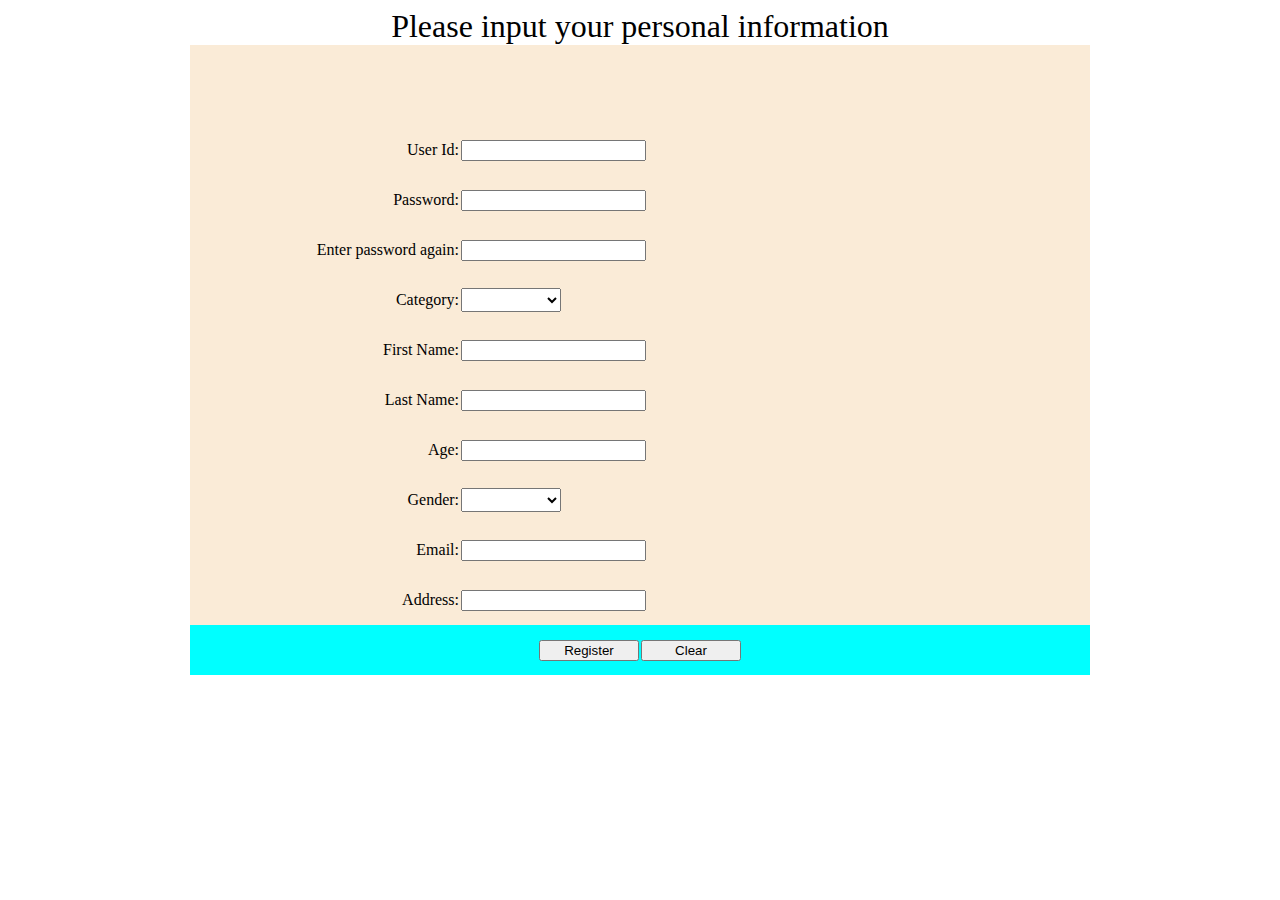
==== src/main/webapp/WEB-INF/pages/register.html @ 52ae78f1 "Initial commit" ====
<!DOCTYPE html>
<html lang="en" xml:th="http://www.thymeleaf.org">
<head>
    <meta charset="UTF-8">
    <title>Student Information Management System</title>
    <link rel="stylesheet" type="text/css" href="register.css" media="screen"/>
</head>
<body>
<form th:action="@{/register}" method="post">
    <input type="hidden" name="method" value="doRegister"/>
    <table style="margin: auto; width: 900px;background-color: antiquewhite; border-collapse:collapse">
        <caption style="font-size: xx-large">Please input your personal information</caption>
        <tbody style="text-align: center;">
        <tr style="height: 80px">
            <td style="text-align:center" colspan="3">
                <p style="color: blue; font-weight: bold;" th:text="${registerOkMessage}"></p>
            </td>
        </tr>
        <tr style="height: 50px">
            <td style="text-align:right; width: 30%">
                User Id:
            </td>
            <td style="text-align: left">
                <input type="text" name="userId" th:value="${userId}"/>
            </td>
            <td style="text-align: left">
                <p style="color:red; font-weight: bold;" th:text="${errMessage}"></p>
            </td>
        </tr>
        <tr style="height: 50px">
            <td style="text-align:right; width: 30%">
                Password:
            </td>
            <td style="text-align: left" colspan="2">
                <input type="password" name="password" th:value="${password}"/>
            </td>
        </tr>
        <tr style="height: 50px">
            <td style="text-align:right; width: 30%">
                Enter password again:
            </td>
            <td style="text-align: left" colspan="2">
                <input type="password" name="passwordAgain" th:value="${passwordAgain}"/>
            </td>
        </tr>
        <tr style="height: 50px">
            <td style="text-align:right; width: 30%">
                Category:
            </td>
            <td style="text-align: left" colspan="2">
                <select name="userCategory" style="width: 100px; font-size: large">
                    <option th:selected="${userCategory==''}" value=""></option>
                    <option th:selected="${userCategory=='student'}" value="student">student</option>
                    <option th:selected="${userCategory=='teacher'}" value="teacher">teacher</option>
                </select>
            </td>
        </tr>
        <tr style="height: 50px">
            <td style="text-align:right; width: 30%">
                First Name:
            </td>
            <td style="text-align: left" colspan="2">
                <input type="text" name="userFirstName" th:value="${userFirstName}"/>
            </td>
        </tr>
        <tr style="height: 50px">
            <td style="text-align:right; width: 30%">
                Last Name:
            </td>
            <td style="text-align: left" colspan="2">
                <input type="text" name="userLastName" th:value="${userLastName}"/>
            </td>
        </tr>
        <tr style="height: 50px">
            <td style="text-align:right; width: 30%">
                Age:
            </td>
            <td style="text-align: left" colspan="2">
                <input type="text" name="userAge" th:value="${userAge}"/>
            </td>
        </tr>
        <tr style="height: 50px">
            <td style="text-align:right; width: 30%">
                Gender:
            </td>
            <td style="text-align: left" colspan="2">
                <select name="userGender" style="width: 100px; font-size: large">
                    <option th:selected="${userGender==''}" value=""></option>
                    <option th:selected="${userGender=='male'}" value="M">male</option>
                    <option th:selected="${userGender=='female'}" value="F">female</option>
                </select>
            </td>
        </tr>
        <tr style="height: 50px">
            <td style="text-align:right; width: 30%">
                Email:
            </td>
            <td style="text-align: left" colspan="2">
                <input type="text" name="userEmail" th:value="${userEmail}"/>
            </td>
        </tr>
        <tr style="height: 50px">
            <td style="text-align:right; width: 30%">
                Address:
            </td>
            <td style="text-align: left" colspan="2">
                <input type="text" name="userAddress" th:value="${userAddress}"/>
            </td>
        </tr>
        </tbody>
    </table>
    <table style="margin: auto; width: 900px;background-color: cyan; border-collapse:collapse;">
        <tr style="height: 50px">
            <td style="text-align:right; width: 50%">
                <button style="width: 100px" type="submit">Register</button>
            </td>
            <td style="text-align:left; width: 50%">
                <button style="width: 100px" type="reset">Clear</button>
            </td>
        </tr>
    </table>
</form>
</body>
</html>
---- src/main/webapp/WEB-INF/pages/register.css ----
table.registerForm {
    background-color: blue;
}
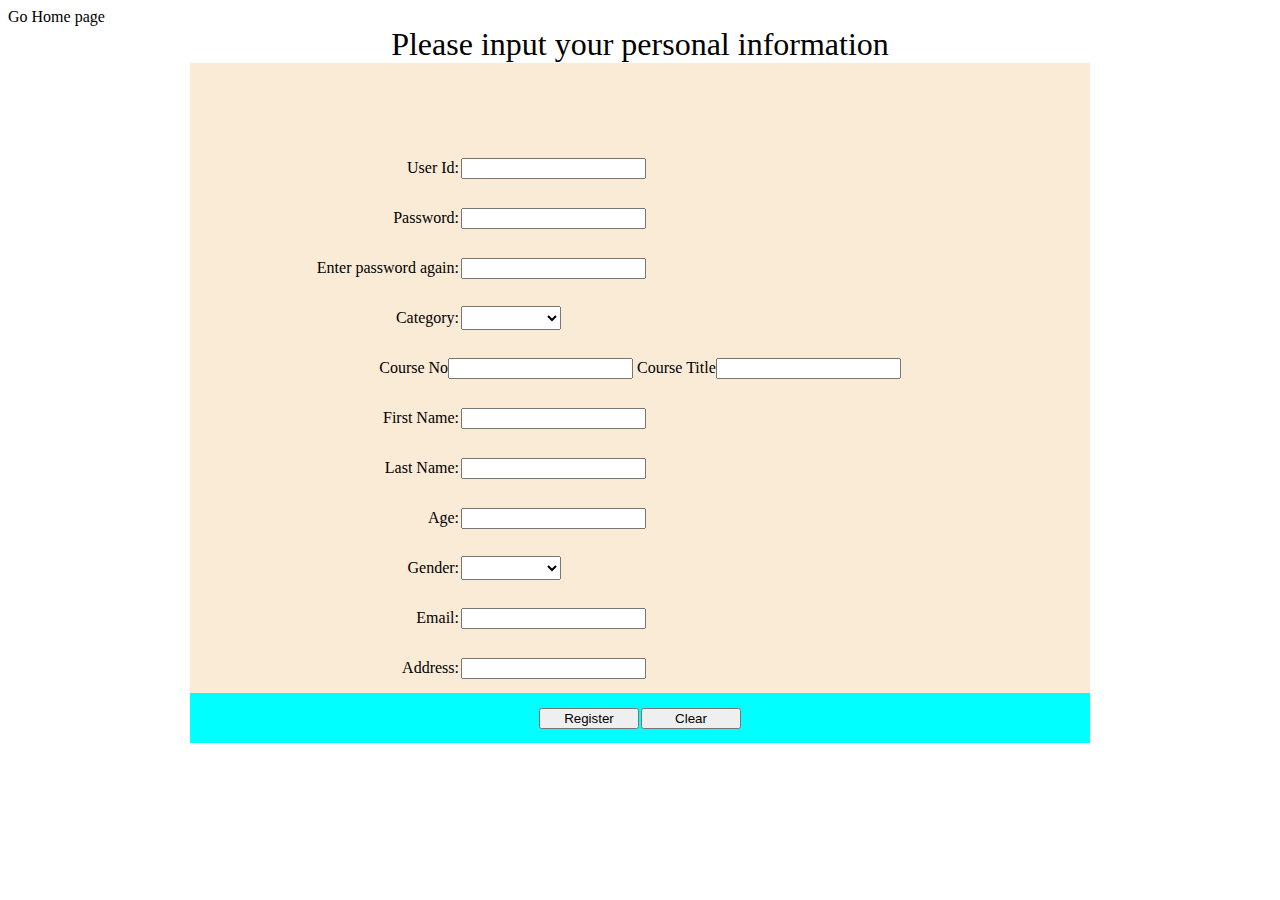
==== commit fef5d8e6: "2023-02-12 create [edit grade]page and logic" ====
--- a/src/main/webapp/WEB-INF/pages/register.html
+++ b/src/main/webapp/WEB-INF/pages/register.html
@@ -4,8 +4,27 @@
     <meta charset="UTF-8">
     <title>Student Information Management System</title>
     <link rel="stylesheet" type="text/css" href="register.css" media="screen"/>
+    <script type="text/javascript">
+        function categoryChang() {
+            var obj = document.getElementById("userCategory");
+            var obj1 = document.getElementById("courseNo");
+            var obj2 = document.getElementById("courseTitle");
+            if (obj.value == "teacher") {
+                obj1.disabled = false;
+                obj2.disabled = false;
+            } else {
+                obj1.value = "";
+                obj2.value = "";
+                obj1.disabled = true;
+                obj2.disabled = true;
+            }
+        }
+    </script>
 </head>
 <body>
+<div>
+    <a th:href="@{/auth?method=logout}">Go Home page</a>
+</div>
 <form th:action="@{/register}" method="post">
     <input type="hidden" name="method" value="doRegister"/>
     <table style="margin: auto; width: 900px;background-color: antiquewhite; border-collapse:collapse">
@@ -24,51 +43,74 @@
                 <input type="text" name="userId" th:value="${userId}"/>
             </td>
             <td style="text-align: left">
-                <p style="color:red; font-weight: bold;" th:text="${errMessage}"></p>
+                <p style="color:red; font-weight: bold;" th:text="${userIdErrMsg}"></p>
             </td>
         </tr>
         <tr style="height: 50px">
             <td style="text-align:right; width: 30%">
                 Password:
             </td>
-            <td style="text-align: left" colspan="2">
+            <td style="text-align: left">
                 <input type="password" name="password" th:value="${password}"/>
+            </td>
+            <td style="text-align: left">
+                <p style="color:red; font-weight: bold;" th:text="${passwordErrMsg}"></p>
             </td>
         </tr>
         <tr style="height: 50px">
             <td style="text-align:right; width: 30%">
                 Enter password again:
             </td>
-            <td style="text-align: left" colspan="2">
+            <td style="text-align: left">
                 <input type="password" name="passwordAgain" th:value="${passwordAgain}"/>
+            </td>
+            <td style="text-align: left">
+                <p style="color:red; font-weight: bold;" th:text="${passwordAgainErrMsg}"></p>
             </td>
         </tr>
         <tr style="height: 50px">
             <td style="text-align:right; width: 30%">
                 Category:
             </td>
-            <td style="text-align: left" colspan="2">
-                <select name="userCategory" style="width: 100px; font-size: large">
+            <td style="text-align: left">
+                <select id="userCategory" name="userCategory" style="width: 100px; font-size: large"
+                        onchange="categoryChang()">
                     <option th:selected="${userCategory==''}" value=""></option>
                     <option th:selected="${userCategory=='student'}" value="student">student</option>
                     <option th:selected="${userCategory=='teacher'}" value="teacher">teacher</option>
                 </select>
+            </td>
+            <td style="text-align: left">
+                <p style="color:red; font-weight: bold;" th:text="${userCategoryErrMsg}"></p>
+            </td>
+        </tr>
+        <tr style="height: 50px">
+            <td colspan="3">
+                Course No<input type="text" id="courseNo" name="courseNo" MAXLENGTH="10" th:value="${courseNo}"/>
+                Course Title<input type="text" id="courseTitle" name="courseTitle" MAXLENGTH="50"
+                                   th:value="${courseTitle}"/>
             </td>
         </tr>
         <tr style="height: 50px">
             <td style="text-align:right; width: 30%">
                 First Name:
             </td>
-            <td style="text-align: left" colspan="2">
+            <td style="text-align: left">
                 <input type="text" name="userFirstName" th:value="${userFirstName}"/>
+            </td>
+            <td style="text-align: left">
+                <p style="color:red; font-weight: bold;" th:text="${firstNameErrMsg}"></p>
             </td>
         </tr>
         <tr style="height: 50px">
             <td style="text-align:right; width: 30%">
                 Last Name:
             </td>
-            <td style="text-align: left" colspan="2">
+            <td style="text-align: left">
                 <input type="text" name="userLastName" th:value="${userLastName}"/>
+            </td>
+            <td style="text-align: left">
+                <p style="color:red; font-weight: bold;" th:text="${lastNameErrMsg}"></p>
             </td>
         </tr>
         <tr style="height: 50px">
@@ -95,8 +137,11 @@
             <td style="text-align:right; width: 30%">
                 Email:
             </td>
-            <td style="text-align: left" colspan="2">
+            <td style="text-align: left">
                 <input type="text" name="userEmail" th:value="${userEmail}"/>
+            </td>
+            <td style="text-align: left">
+                <p style="color:red; font-weight: bold;" th:text="${emailErrMsg}"></p>
             </td>
         </tr>
         <tr style="height: 50px">
